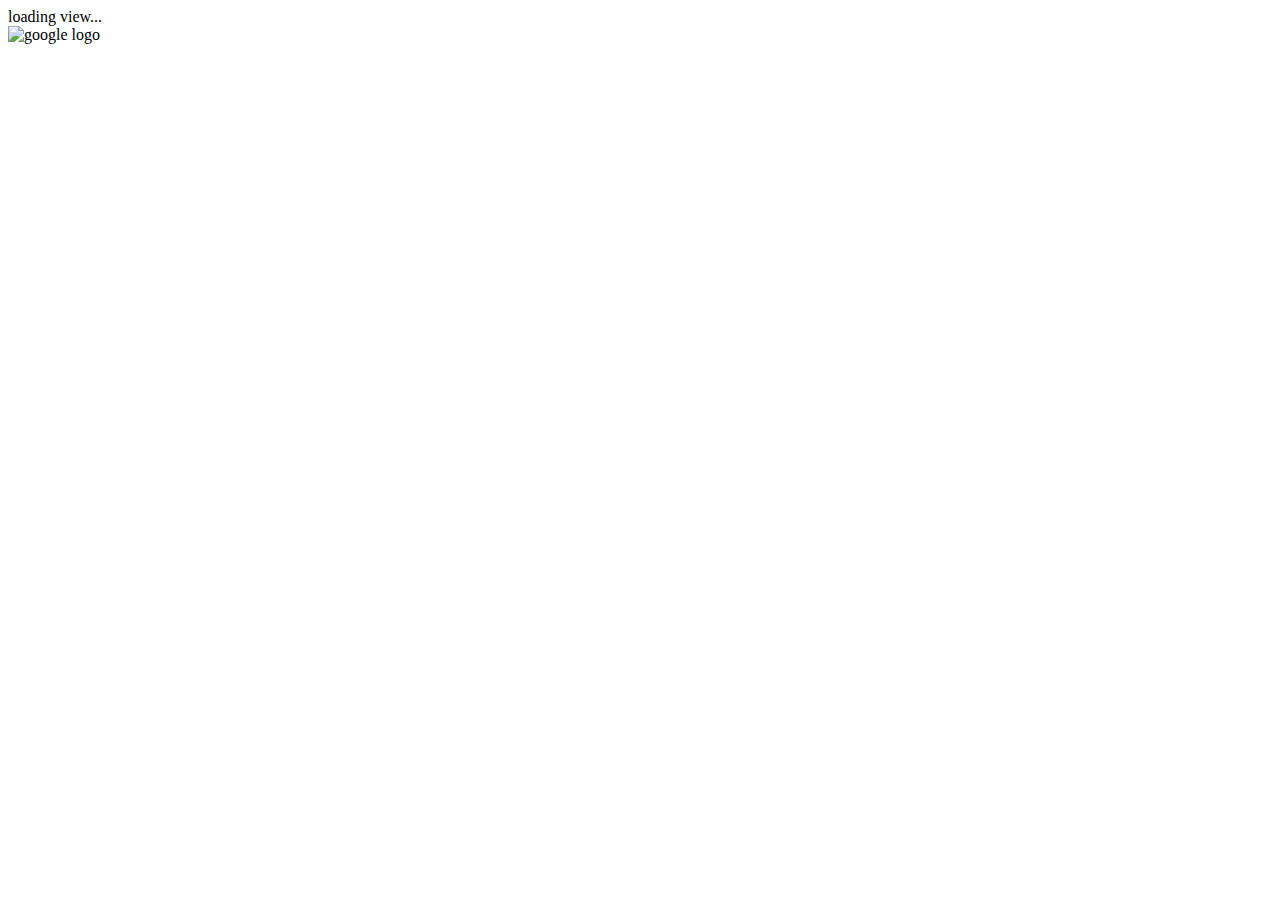
==== vDom.htm @ 602cd571 "react" ====
<!DOCTYPE html>
<html lang="en">
  <head>
    <meta charset="UTF-8" />
    <meta name="viewport" content="width=device-width, initial-scale=1.0" />
    <title>Document</title>
    <script
      crossorigin
      src="https://unpkg.com/react@17/umd/react.development.js"
    ></script>
    <script
      crossorigin
      src="https://unpkg.com/react-dom@17/umd/react-dom.development.js"
    ></script>
    <script src="https://unpkg.com/babel-standalone@6.15.0/babel.min.js"></script>
  </head>

  <body>
    <div id="demo">loading view...</div>
    <img
      src="https://www.google.com/images/branding/googlelogo/2x/googlelogo_light_color_272x92dp.png"
      height="200"
      width="400"
      alt="google logo"
      id="imgId"
    />

    <script type="text/babel">
      ReactDOM.render(<h1>Hello React..!</h1>, document.getElementById("demo"));
    </script>

    <script>
      var ele = document.getElementById("imgId");
      console.log(ele);

      ele.height = 400;
      ele.src =
        "https://i.pinimg.com/originals/a4/f8/f9/a4f8f91b31d2c63a015ed34ae8c13bbd.jpg";
    </script>
  </body>
</html>
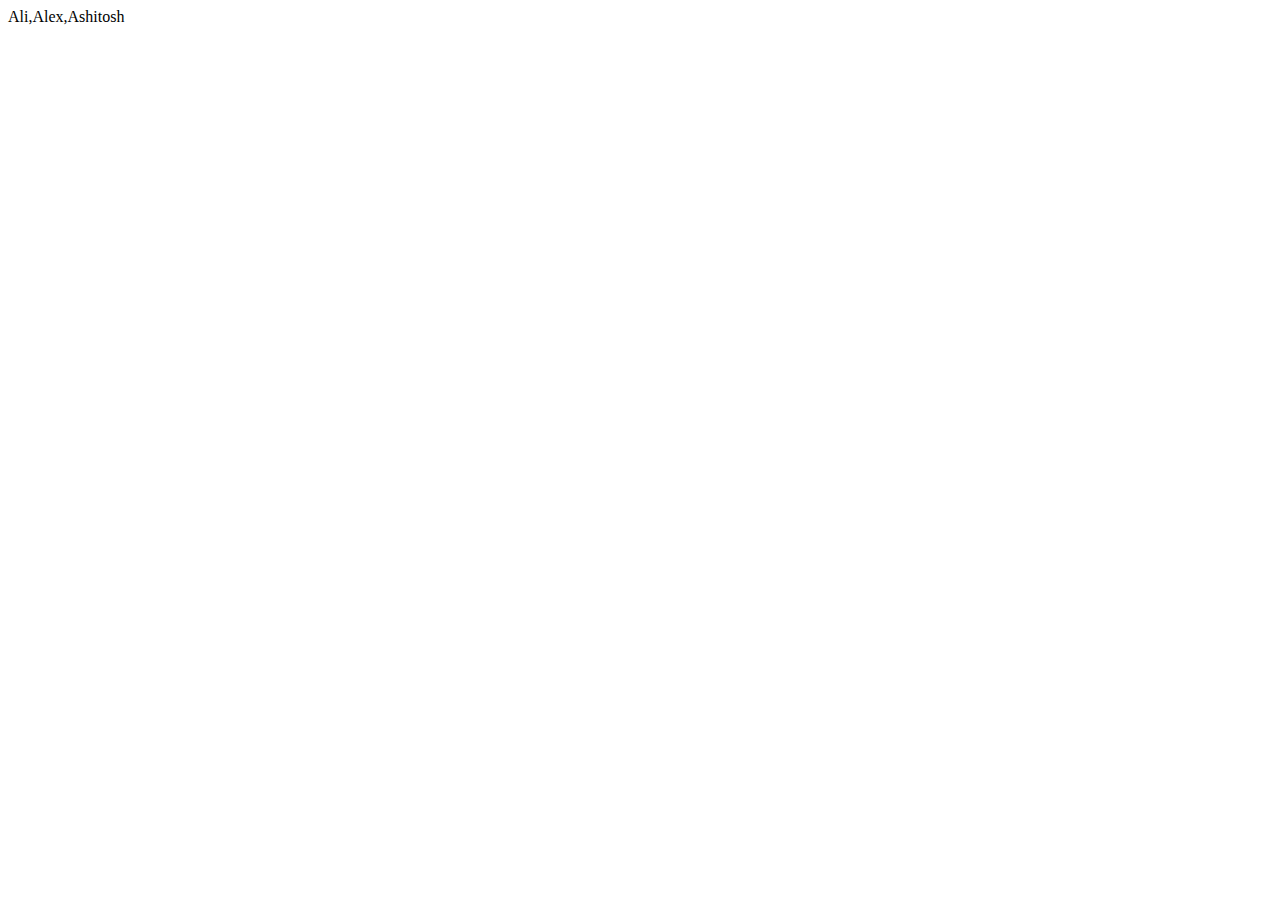
==== commit 5f8702bf: "Data binding" ====
--- a/vDom.htm
+++ b/vDom.htm
@@ -4,38 +4,12 @@
     <meta charset="UTF-8" />
     <meta name="viewport" content="width=device-width, initial-scale=1.0" />
     <title>Document</title>
-    <script
-      crossorigin
-      src="https://unpkg.com/react@17/umd/react.development.js"
-    ></script>
-    <script
-      crossorigin
-      src="https://unpkg.com/react-dom@17/umd/react-dom.development.js"
-    ></script>
-    <script src="https://unpkg.com/babel-standalone@6.15.0/babel.min.js"></script>
   </head>
+  <body>
+    <script>
+      var names = ["Ali", "Alex", "Ashitosh"];
 
-  <body>
-    <div id="demo">loading view...</div>
-    <img
-      src="https://www.google.com/images/branding/googlelogo/2x/googlelogo_light_color_272x92dp.png"
-      height="200"
-      width="400"
-      alt="google logo"
-      id="imgId"
-    />
-
-    <script type="text/babel">
-      ReactDOM.render(<h1>Hello React..!</h1>, document.getElementById("demo"));
-    </script>
-
-    <script>
-      var ele = document.getElementById("imgId");
-      console.log(ele);
-
-      ele.height = 400;
-      ele.src =
-        "https://i.pinimg.com/originals/a4/f8/f9/a4f8f91b31d2c63a015ed34ae8c13bbd.jpg";
+      document.write(names);
     </script>
   </body>
 </html>
